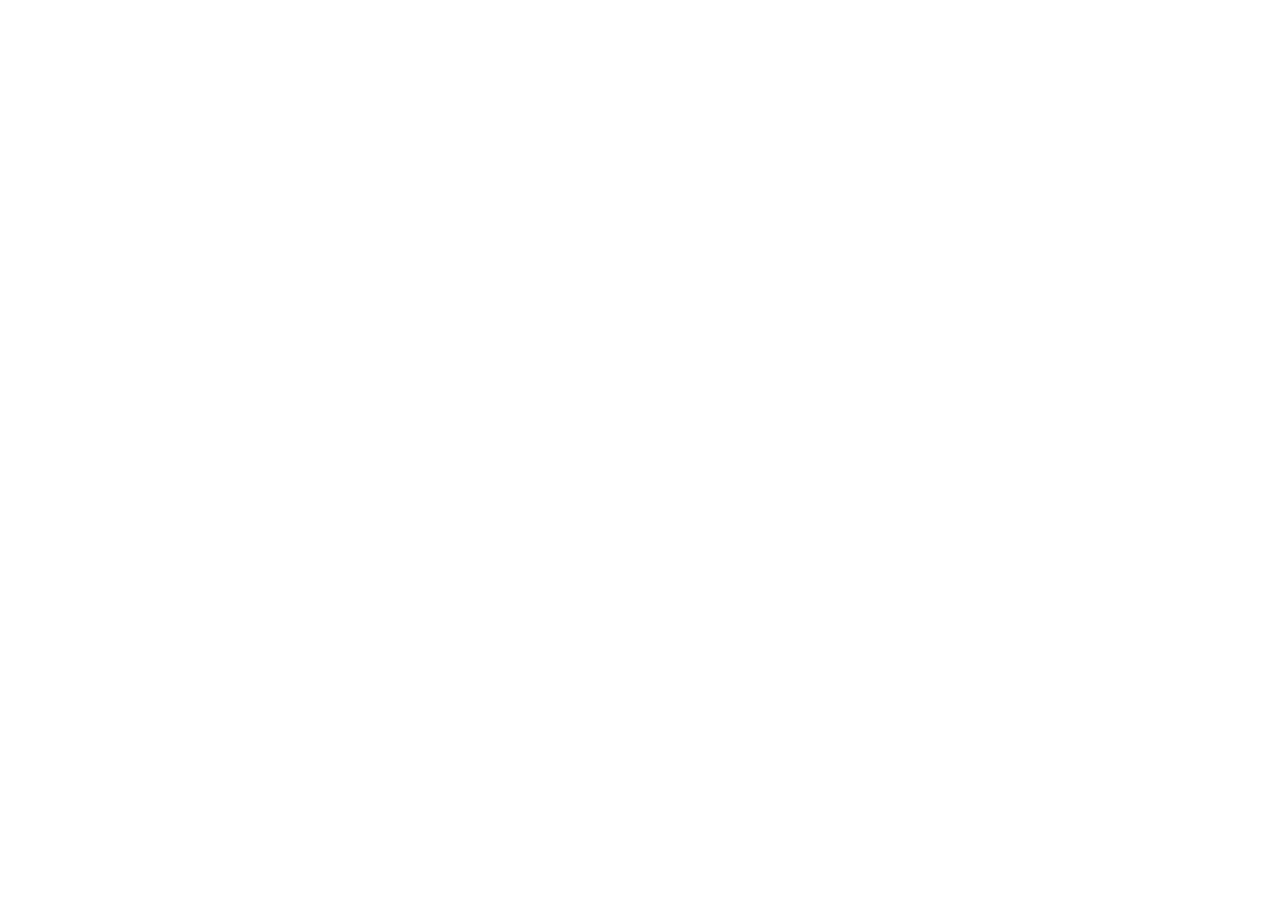
==== src/public/product_list.html @ 8906ad91 "File Structure Creation" ====
<!DOCTYPE html>
<html lang="en">
<head>
    <meta charset="UTF-8">
    <title>Linx | Produtos</title>
    <link rel="shortcut icon" href="https://www.linx.com.br/app/themes/linx/dist/images/favicons/favicon-32x32.png">
</head>
<body>

</body>
</html>
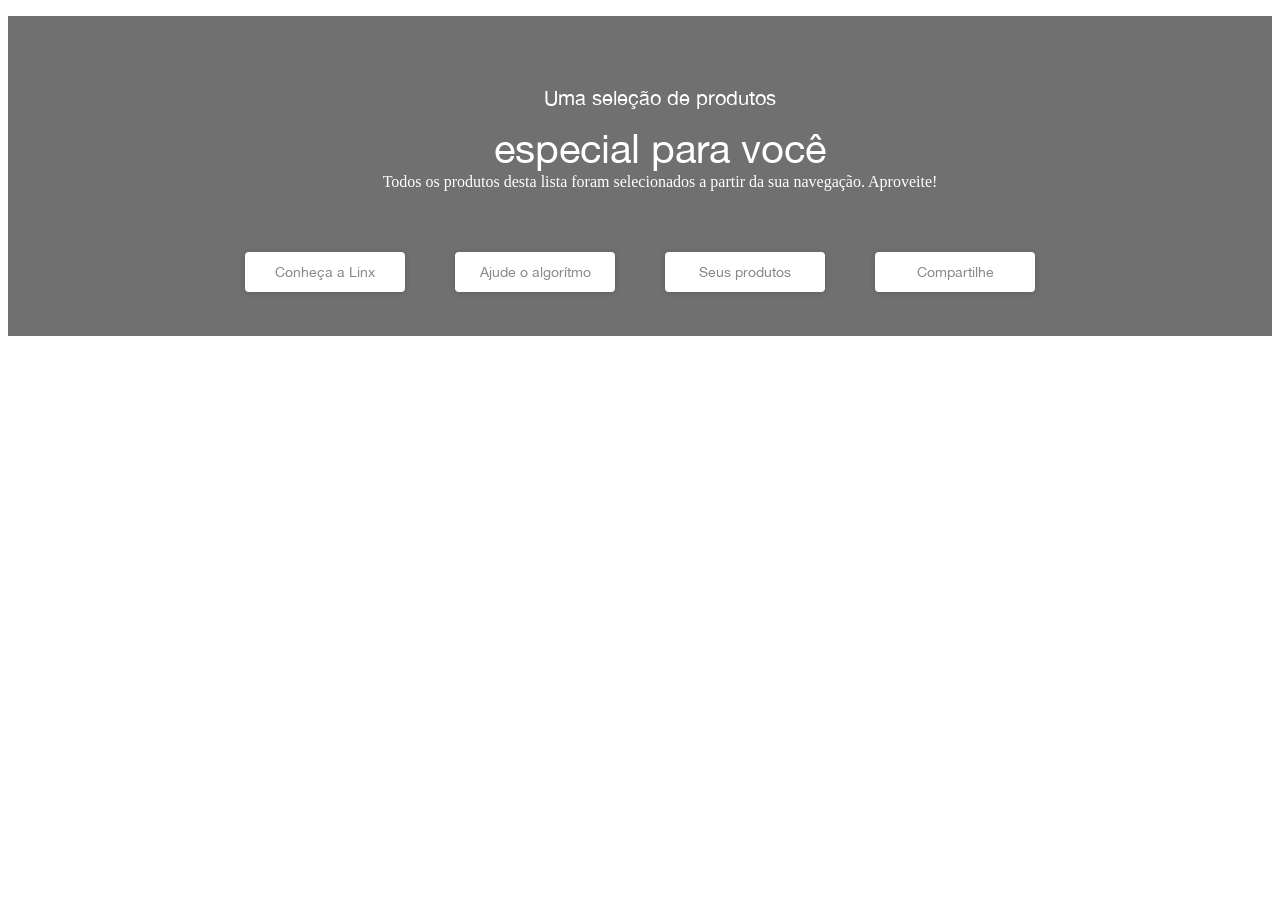
==== commit dae1c067: "Container header top" ====
--- a/src/public/product_list.html
+++ b/src/public/product_list.html
@@ -4,8 +4,26 @@
     <meta charset="UTF-8">
     <title>Linx | Produtos</title>
     <link rel="shortcut icon" href="https://www.linx.com.br/app/themes/linx/dist/images/favicons/favicon-32x32.png">
+    <link rel="stylesheet" href="statics/css/base-style.css" />
 </head>
 <body>
+    <div class="container-header-top">
+        <section class="header-sec">
+            <dl class="description-header">
+                <dd class="medium-text">Uma seleção de produtos</dd>
+                <dd class="big-text">especial para você</dd>
+                <dd class="small-text">Todos os produtos desta lista foram selecionados a partir da sua navegação. Aproveite!</dd>
+            </dl>
+            <div class="header-buttons">
+                <button class="button" >Conheça a Linx</button>
+                <button class="button">Ajude o algorítmo</button>
+                <button class="button">Seus produtos</button>
+                <button class="button -last">Compartilhe</button>
+        </div>
+      </section>
+    </div>
 
+<!--<script src="js/scripts/inject_produtos_list.js"></script>-->
+<!--<script src="js/serve.js"></script>-->
 </body>
 </html>
--- a/src/public/statics/css/base-style.css
+++ b/src/public/statics/css/base-style.css
@@ -0,0 +1,60 @@
+@font-face {
+    font-family: "Helvetica Neue";
+    src: url("../fonts/font-helveticaneue.ttf") format("truetype");
+}
+
+.container-header-top {
+  background-color: #707070;
+  height: 320px;
+}
+
+.header-sec > .description-header {
+  text-align: center;
+  color: #fff;
+}
+
+.header-sec > .description-header > .medium-text {
+  padding-top: 70px;
+  font-family: "Helvetica Neue", Helvetica;
+  font-size: 20px;
+}
+
+.header-sec > .description-header > .big-text {
+  padding-top: 15px;
+  font-family: "Helvetica Neue", Helvetica;
+  font-size: 40px;
+}
+
+.wrap-header > .description-header > .small-text {
+  padding-top: 20px;
+  font-family: "Helvetica Neue", Helvetica;
+  font-size: 16px;
+}
+
+.header-buttons {
+  padding-top: 45px;
+  display: flex;
+  justify-content: center;
+}
+
+.header-buttons > .button {
+  background-color: #fff;
+  font-size: 14px;
+  color: #888;
+  font-family: "Helvetica Neue", Helvetica;
+  width: 160px;
+  height: 40px;
+  box-shadow: 0px 1px 6px #00000029;
+  border-radius: 4px;
+  border: none;
+  cursor: pointer;
+}
+
+.header-buttons > .button:hover {
+  background-color: #888;
+  color: #fff;
+}
+
+.header-buttons > .button:not(.-last) {
+  margin-right: 50px;
+}
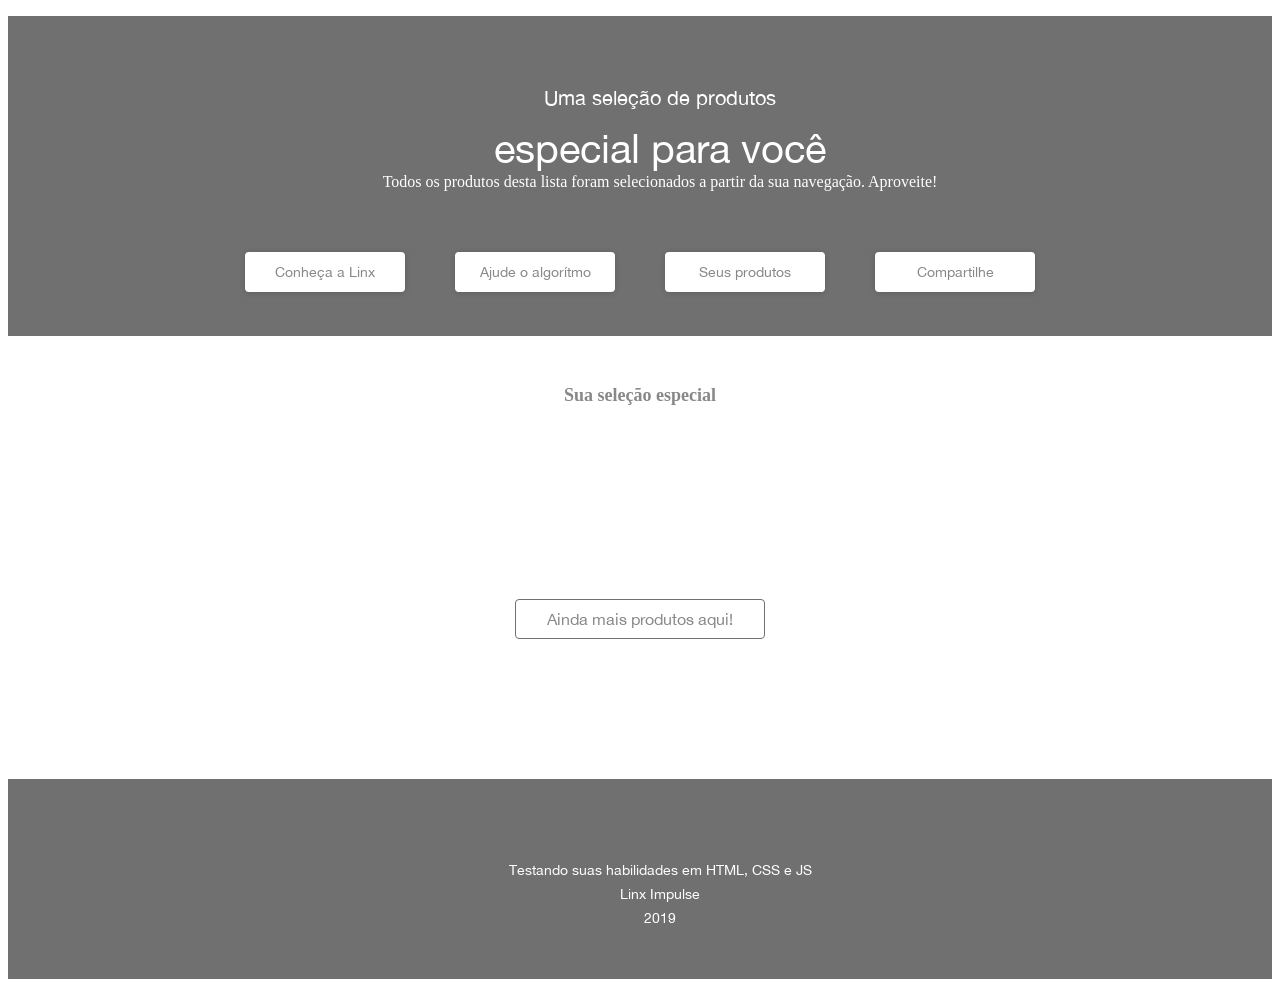
==== commit 122c967d: "Container header bot" ====
--- a/src/public/product_list.html
+++ b/src/public/product_list.html
@@ -23,6 +23,27 @@
       </section>
     </div>
 
+    <div class="container-products">
+        <div class= "container-products-text">
+            <p class="text-special">Sua seleção especial</p>
+        </div>
+        <section class="products-sec">
+            <div class="products-list"></div>
+            <div class="next-products">
+                <button class="button" onclick="getProductsList()">Ainda mais produtos aqui!</button>
+            </div>
+        </section>
+    </div>
+    <div class="container-bot">
+         <section class="container-header-bot">
+            <dl class="description-header-bot">
+                <dd>Testando suas habilidades em HTML, CSS e JS</dd>
+                <dd>Linx Impulse</dd>
+                <dd>2019</dd>
+            </dl>
+        </section>
+    </div>
+
 <!--<script src="js/scripts/inject_produtos_list.js"></script>-->
 <!--<script src="js/serve.js"></script>-->
 </body>
--- a/src/public/statics/css/base-style.css
+++ b/src/public/statics/css/base-style.css
@@ -57,4 +57,73 @@
 
 .header-buttons > .button:not(.-last) {
   margin-right: 50px;
-}+}
+
+.container-products-text {
+    width: 100%;
+    text-align: center;
+}
+
+.text-special {
+    color: #888888;
+    font-size: 18px;
+    font-weight: bold;
+    margin: 48.67px;
+}
+
+.container-bot {
+  margin-top: 140px;
+  background-color: #707070;
+  height: 200px;
+}
+
+.container-header-bot {
+  padding-top: 65px;
+}
+
+.description-header-bot {
+  text-align: center;
+  color: #fff;
+  font-family: "Helvetica Neue", Helvetica;
+  font-size: 14px;
+  line-height: 24px;
+}
+
+.products-sec {
+  width: 60%;
+  position: relative;
+  left: 20%;
+  padding-top: 50px;
+}
+
+.products-list {
+  padding-top: 50px;
+  display: grid;
+  grid-template-columns: 1fr 1fr 1fr 1fr;
+  grid-gap: 50px;
+}
+
+.next-products {
+  padding-top: 45px;
+}
+
+.next-products > .button {
+  position: relative;
+  left: 50%;
+  transform: translateX(-50%);
+  background-color: #fff;
+  font-size: 16px;
+  color: #888;
+  font-family: "Helvetica Neue", Helvetica;
+  width: 250px;
+  height: 40px;
+  border-radius: 4px;
+  border: 1px solid #707070;
+  cursor: pointer;
+}
+
+.next-products > .button:hover {
+  background-color: #888;
+  color: #fff;
+}
+
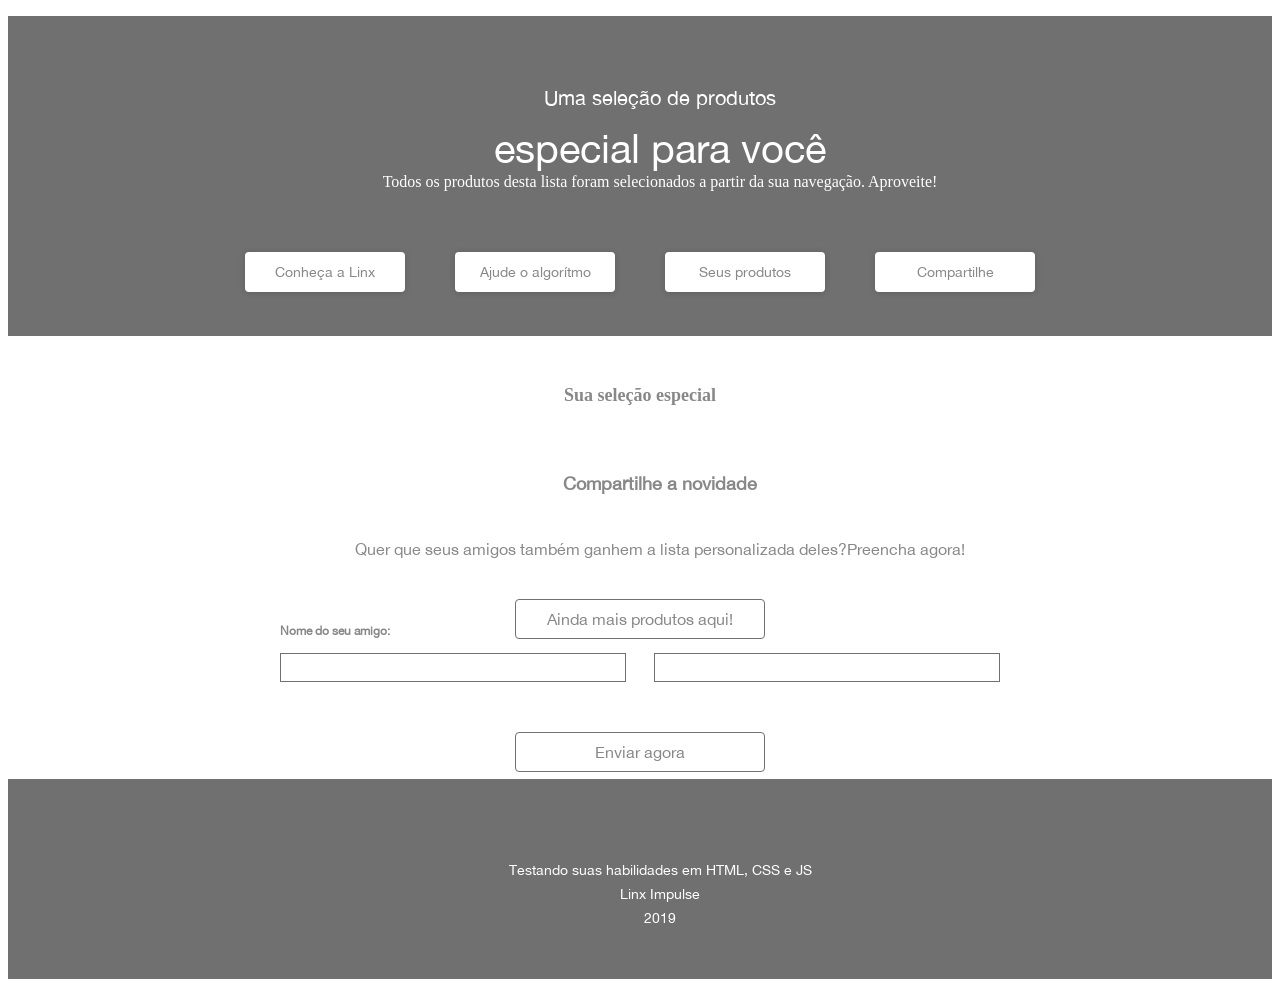
==== commit c282561c: "friends form" ====
--- a/src/public/product_list.html
+++ b/src/public/product_list.html
@@ -19,8 +19,26 @@
                 <button class="button">Ajude o algorítmo</button>
                 <button class="button">Seus produtos</button>
                 <button class="button -last">Compartilhe</button>
-        </div>
-      </section>
+            </div>
+        </section>
+        <section class="share-sec">
+            <dl class="description-share">
+                <dd class="title">Compartilhe a novidade</dd>
+                <dd class="text">Quer que seus amigos também ganhem a lista personalizada deles?Preencha agora!</dd></dl>
+            <div class="friends-form">
+                <div class="friends-name">
+                    <h1 class="title-input">Nome do seu amigo:</h1>
+                    <input type="text" id="name" class="friends-form-input" />
+                </div>
+                <div class="friends-email">
+                    <h1 class="title-input">E-mail:</h1>
+                    <input type="email" id="email" class="friends-form-input" onblur="validateEmail(this)"/>
+                </div>
+            </div>
+            <div class="submit-form-data">
+                <button onclick="sendEmail()" class="button" id="sendButton">Enviar agora</button>
+            </div>
+        </section>
     </div>
 
     <div class="container-products">
--- a/src/public/statics/css/base-style.css
+++ b/src/public/statics/css/base-style.css
@@ -4,59 +4,59 @@
 }
 
 .container-header-top {
-  background-color: #707070;
-  height: 320px;
+    background-color: #707070;
+    height: 320px;
 }
 
 .header-sec > .description-header {
-  text-align: center;
-  color: #fff;
+    text-align: center;
+    color: #fff;
 }
 
 .header-sec > .description-header > .medium-text {
-  padding-top: 70px;
-  font-family: "Helvetica Neue", Helvetica;
-  font-size: 20px;
+    padding-top: 70px;
+    font-family: "Helvetica Neue", Helvetica;
+    font-size: 20px;
 }
 
 .header-sec > .description-header > .big-text {
-  padding-top: 15px;
-  font-family: "Helvetica Neue", Helvetica;
-  font-size: 40px;
+    padding-top: 15px;
+    font-family: "Helvetica Neue", Helvetica;
+    font-size: 40px;
 }
 
 .wrap-header > .description-header > .small-text {
-  padding-top: 20px;
-  font-family: "Helvetica Neue", Helvetica;
-  font-size: 16px;
+    padding-top: 20px;
+    font-family: "Helvetica Neue", Helvetica;
+    font-size: 16px;
 }
 
 .header-buttons {
-  padding-top: 45px;
-  display: flex;
-  justify-content: center;
+    padding-top: 45px;
+    display: flex;
+    justify-content: center;
 }
 
 .header-buttons > .button {
-  background-color: #fff;
-  font-size: 14px;
-  color: #888;
-  font-family: "Helvetica Neue", Helvetica;
-  width: 160px;
-  height: 40px;
-  box-shadow: 0px 1px 6px #00000029;
-  border-radius: 4px;
-  border: none;
-  cursor: pointer;
+    background-color: #fff;
+    font-size: 14px;
+    color: #888;
+    font-family: "Helvetica Neue", Helvetica;
+    width: 160px;
+    height: 40px;
+    box-shadow: 0px 1px 6px #00000029;
+    border-radius: 4px;
+    border: none;
+    cursor: pointer;
 }
 
 .header-buttons > .button:hover {
-  background-color: #888;
-  color: #fff;
+    background-color: #888;
+    color: #fff;
 }
 
 .header-buttons > .button:not(.-last) {
-  margin-right: 50px;
+    margin-right: 50px;
 }
 
 .container-products-text {
@@ -72,58 +72,126 @@
 }
 
 .container-bot {
-  margin-top: 140px;
-  background-color: #707070;
-  height: 200px;
+    margin-top: 140px;
+    background-color: #707070;
+    height: 200px;
 }
 
 .container-header-bot {
-  padding-top: 65px;
+    padding-top: 65px;
 }
 
 .description-header-bot {
-  text-align: center;
-  color: #fff;
-  font-family: "Helvetica Neue", Helvetica;
-  font-size: 14px;
-  line-height: 24px;
+    text-align: center;
+    color: #fff;
+    font-family: "Helvetica Neue", Helvetica;
+    font-size: 14px;
+    line-height: 24px;
 }
 
 .products-sec {
-  width: 60%;
-  position: relative;
-  left: 20%;
-  padding-top: 50px;
+    width: 60%;
+    position: relative;
+    left: 20%;
+    padding-top: 50px;
 }
 
 .products-list {
-  padding-top: 50px;
-  display: grid;
-  grid-template-columns: 1fr 1fr 1fr 1fr;
-  grid-gap: 50px;
+    padding-top: 50px;
+    display: grid;
+    grid-template-columns: 1fr 1fr 1fr 1fr;
+    grid-gap: 50px;
 }
 
 .next-products {
-  padding-top: 45px;
+    padding-top: 45px;
 }
 
 .next-products > .button {
-  position: relative;
-  left: 50%;
-  transform: translateX(-50%);
-  background-color: #fff;
-  font-size: 16px;
-  color: #888;
-  font-family: "Helvetica Neue", Helvetica;
-  width: 250px;
-  height: 40px;
-  border-radius: 4px;
-  border: 1px solid #707070;
-  cursor: pointer;
+    position: relative;
+    left: 50%;
+    transform: translateX(-50%);
+    background-color: #fff;
+    font-size: 16px;
+    color: #888;
+    font-family: "Helvetica Neue", Helvetica;
+    width: 250px;
+    height: 40px;
+    border-radius: 4px;
+    border: 1px solid #707070;
+    cursor: pointer;
 }
 
 .next-products > .button:hover {
-  background-color: #888;
-  color: #fff;
+    background-color: #888;
+    color: #fff;
 }
 
+.share-sec {
+    padding-top: 165px;
+}
+
+.description-share > .text {
+    text-align: center;
+    color: #888;
+    padding-top: 45px;
+    font-family: "Helvetica Neue", Helvetica;
+    font-size: 16px;
+}
+
+.title {
+    text-align: center;
+    font-size: 18px;
+    color: #888;
+    font-family: "Helvetica Neue", Helvetica;
+    font-weight: bold;
+}
+
+.submit-form-data {
+    padding-top: 50px;
+}
+
+.submit-form-data > .button {
+    position: relative;
+    left: 50%;
+    transform: translateX(-50%);
+    background-color: #fff;
+    font-size: 16px;
+    color: #888;
+    font-family: "Helvetica Neue", Helvetica;
+    width: 250px;
+    height: 40px;
+    border-radius: 4px;
+    border: 1px solid #707070;
+    cursor: pointer;
+}
+
+.submit-form-data > .button:hover {
+    background-color: #888;
+    color: #fff;
+}
+
+.friends-form {
+    padding-top: 40px;
+    width: 720px;
+    position: relative;
+    left: 50%;
+    transform: translateX(-50%);
+    display: flex;
+    justify-content: space-between;
+}
+
+.title-input {
+    color: #888;
+    font-family: "Helvetica Neue", Helvetica;
+    font-size: 12px;
+}
+
+.friends-form-input {
+    margin-top: 5px;
+    width: 340px;
+    height: 25px;
+    border: 1px solid #707070;
+}
+
+
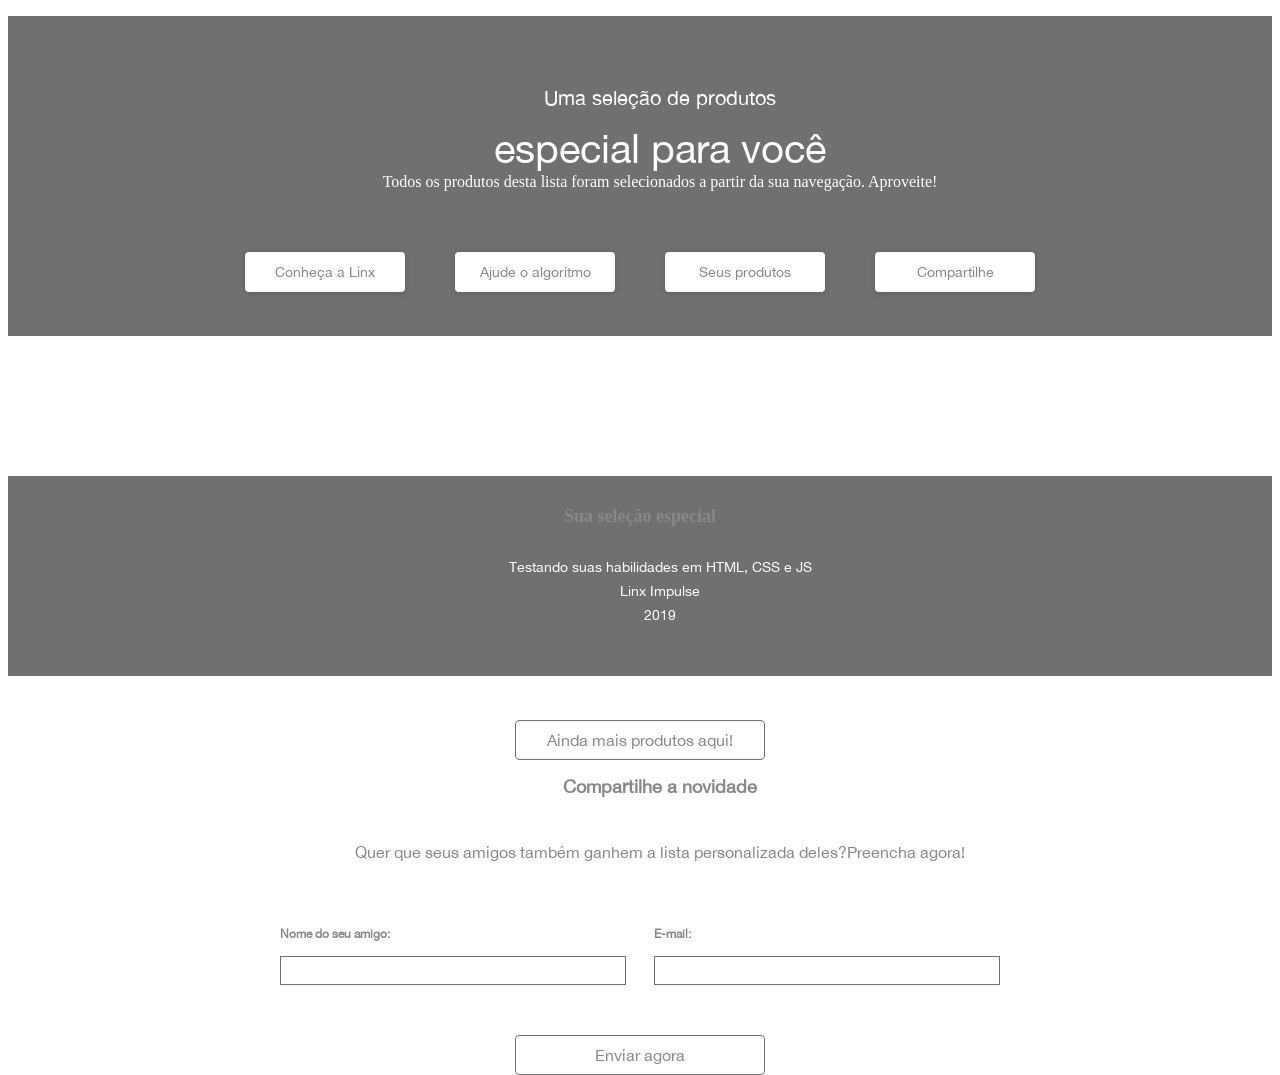
==== commit dc62efc1: "html structure correction" ====
--- a/src/public/product_list.html
+++ b/src/public/product_list.html
@@ -22,6 +22,17 @@
             </div>
         </section>
         <section class="share-sec">
+            <div class="container-products">
+                <div class= "container-products-text">
+                    <p class="text-special">Sua seleção especial</p>
+                </div>
+                <section class="products-sec">
+                    <div class="products-list"></div>
+                    <div class="next-products">
+                        <button class="button" onclick="getProductsList()">Ainda mais produtos aqui!</button>
+                    </div>
+                </section>
+            </div>
             <dl class="description-share">
                 <dd class="title">Compartilhe a novidade</dd>
                 <dd class="text">Quer que seus amigos também ganhem a lista personalizada deles?Preencha agora!</dd></dl>
@@ -41,17 +52,6 @@
         </section>
     </div>
 
-    <div class="container-products">
-        <div class= "container-products-text">
-            <p class="text-special">Sua seleção especial</p>
-        </div>
-        <section class="products-sec">
-            <div class="products-list"></div>
-            <div class="next-products">
-                <button class="button" onclick="getProductsList()">Ainda mais produtos aqui!</button>
-            </div>
-        </section>
-    </div>
     <div class="container-bot">
          <section class="container-header-bot">
             <dl class="description-header-bot">
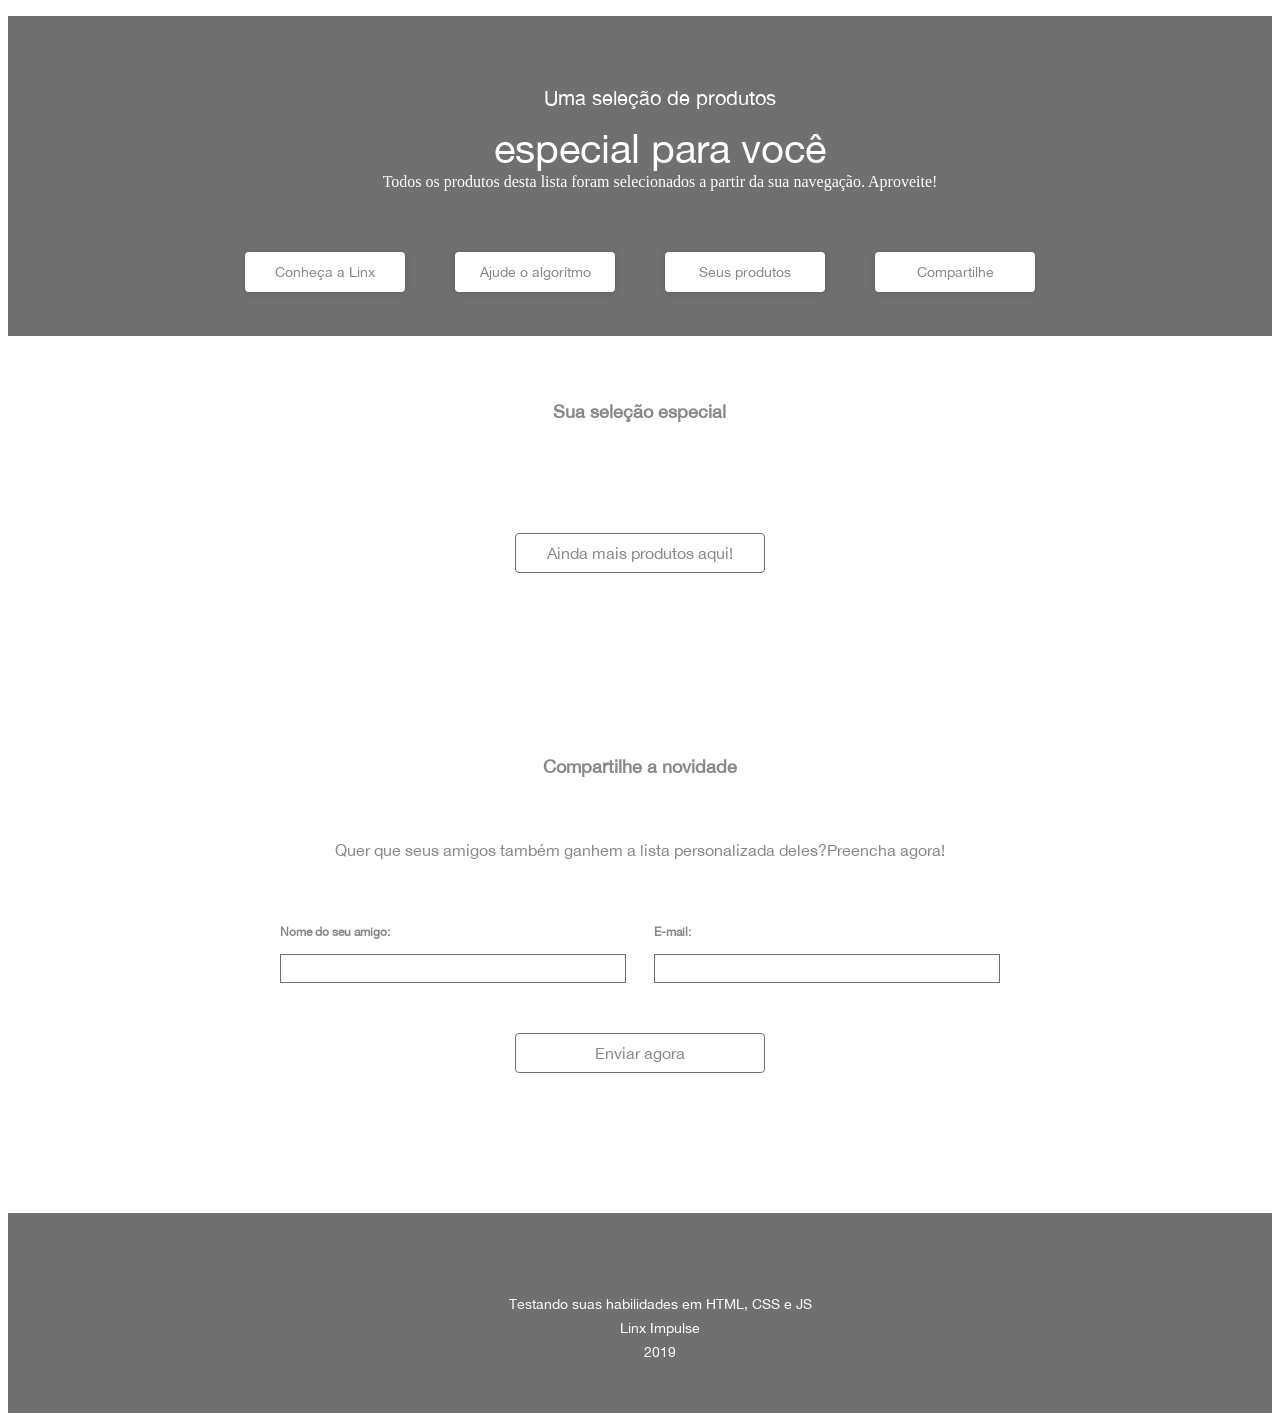
==== commit 40d0510f: "Product List Structure Implementation" ====
--- a/src/public/product_list.html
+++ b/src/public/product_list.html
@@ -21,21 +21,20 @@
                 <button class="button -last">Compartilhe</button>
             </div>
         </section>
+    </div>
+    <div class="Conatiner-mid">
+        <section class="products-sec">
+            <h1 class="title">Sua seleção especial</h1>
+            <div class="products-list"></div>
+            <div class="next-products">
+                <button class="button">Ainda mais produtos aqui!</button>
+            </div>
+        </section>
         <section class="share-sec">
-            <div class="container-products">
-                <div class= "container-products-text">
-                    <p class="text-special">Sua seleção especial</p>
-                </div>
-                <section class="products-sec">
-                    <div class="products-list"></div>
-                    <div class="next-products">
-                        <button class="button" onclick="getProductsList()">Ainda mais produtos aqui!</button>
-                    </div>
-                </section>
+            <div class="description-share">
+                <p class="title">Compartilhe a novidade</p>
+                <p class="text">Quer que seus amigos também ganhem a lista personalizada deles?Preencha agora!</p>
             </div>
-            <dl class="description-share">
-                <dd class="title">Compartilhe a novidade</dd>
-                <dd class="text">Quer que seus amigos também ganhem a lista personalizada deles?Preencha agora!</dd></dl>
             <div class="friends-form">
                 <div class="friends-name">
                     <h1 class="title-input">Nome do seu amigo:</h1>
@@ -51,7 +50,6 @@
             </div>
         </section>
     </div>
-
     <div class="container-bot">
          <section class="container-header-bot">
             <dl class="description-header-bot">
@@ -61,8 +59,7 @@
             </dl>
         </section>
     </div>
-
 <!--<script src="js/scripts/inject_produtos_list.js"></script>-->
-<!--<script src="js/serve.js"></script>-->
+<script src="statics/js/serve.js"></script>
 </body>
 </html>
--- a/src/public/statics/css/base-style.css
+++ b/src/public/statics/css/base-style.css
@@ -140,11 +140,19 @@
 }
 
 .title {
-    text-align: center;
-    font-size: 18px;
-    color: #888;
-    font-family: "Helvetica Neue", Helvetica;
-    font-weight: bold;
+  text-align: center;
+  font-size: 18px;
+  color: #888;
+  font-family: "Helvetica Neue", Helvetica;
+  font-weight: bold;
+}
+
+.description-share >.title {
+  text-align: center;
+  font-size: 18px;
+  color: #888;
+  font-family: "Helvetica Neue", Helvetica;
+  font-weight: bold;
 }
 
 .submit-form-data {
@@ -194,4 +202,66 @@
     border: 1px solid #707070;
 }
 
-
+.card-image {
+    width: 100%;
+    height: 170px;
+    border: 1px solid #707070;
+}
+
+.card-image img {
+    height: 100%;
+    width: auto;
+}
+
+.card-name {
+    font-size: 14px;
+    font-weight: normal;
+    color: #888888;
+    text-align: left;
+}
+
+.card-description {
+    font-size: 12px;
+    color: #888888;
+    text-align: left;
+}
+
+.card-oldPrice {
+    font-size: 12px;
+    color: #888888;
+    text-align: left;
+}
+
+.card-price {
+    font-weight: bold;
+    font-size: 16px;
+    color: #888888;
+    text-align: left;
+}
+
+.card-installments {
+    font-size: 12px;
+    color: #888888;
+    text-align: left;
+}
+
+.card-button {
+  margin-top: 7px;
+  background-color: #fff;
+  font-size: 16px;
+  color: #888;
+  font-family: "Helvetica Neue", Helvetica;
+  width: 100%;
+  height: 30px;
+  border-radius: 4px;
+  border: 1px solid #707070;
+  cursor: pointer;
+}
+
+.card-button:hover {
+  background-color: #888;
+  color: #fff;
+}
+
+
+
